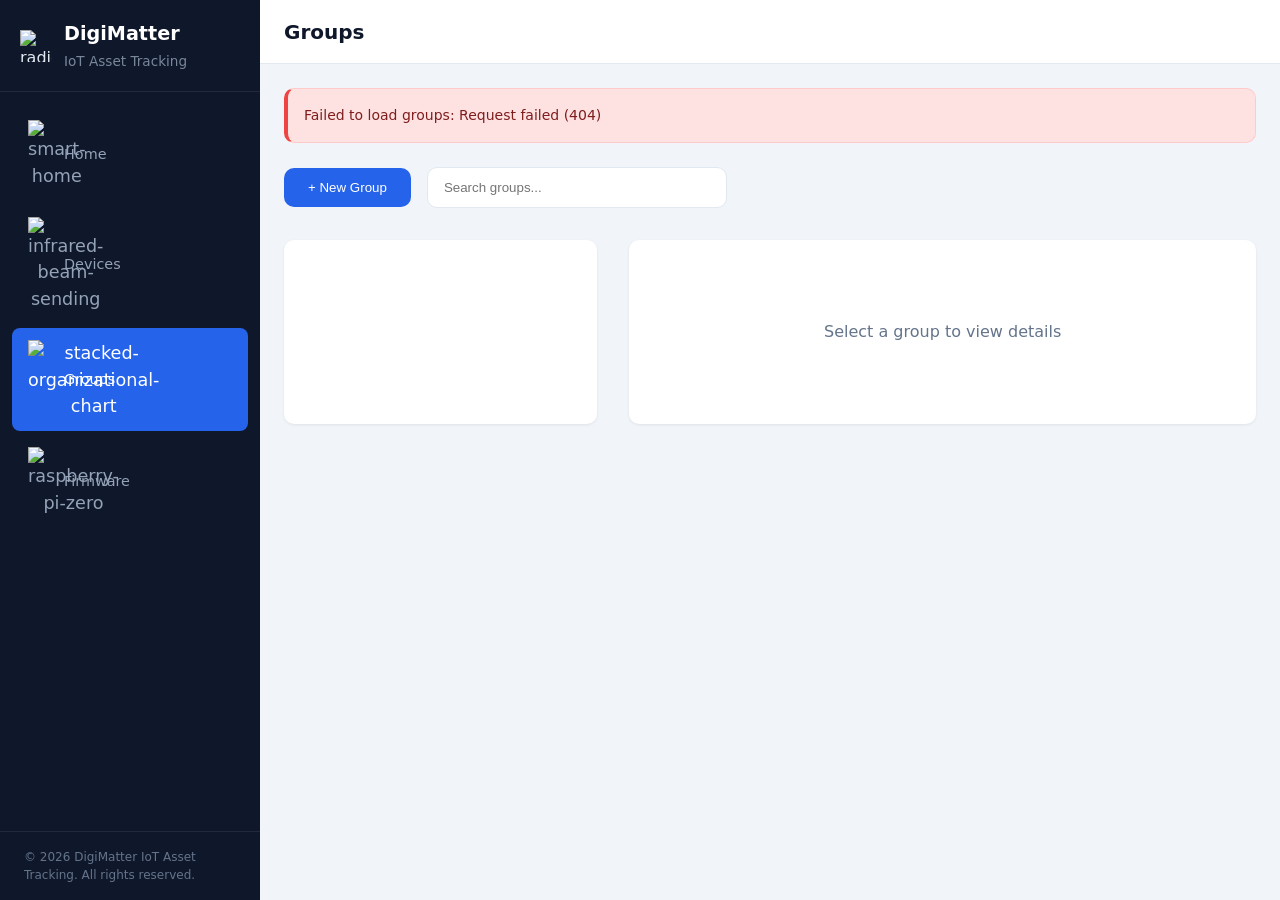
==== src/frontend/groups.html @ a4fc834b "updated readme and project structure" ====
<!DOCTYPE html>
<html lang="en">
<head>
    <meta charset="UTF-8">
    <meta name="viewport" content="width=device-width, initial-scale=1.0">
    <title>Groups - IoT Asset Track</title>
    <link rel="stylesheet" href="css/styles.css">
</head>
<body>
    <div id="page-content-wrapper">
        <div id="alerts-container"></div>
        
        <div class="controls">
            <button class="btn-primary" onclick="openGroupModal()">+ New Group</button>
            <input type="text" id="searchInput" placeholder="Search groups..." 
                   onkeyup="debounce(() => handleSearch(), 300)" style="padding: 0.75rem 1rem; border: 1px solid var(--border); border-radius: var(--radius);">
        </div>

        <div class="groups-container">
            <div class="group-tree" id="groupTree"></div>
            <div class="group-panel">
                <div id="groupContent">
                    <div class="empty-state">
                        <p>Select a group to view details</p>
                    </div>
                </div>
            </div>
        </div>
    </div>

    <!-- Group Form Modal -->
    <div class="modal" id="groupFormModal">
        <div class="modal-content">
            <div class="modal-header">
                <h3 id="formTitle">Add New Group</h3>
                <button class="modal-close" onclick="closeModal('groupFormModal')">&times;</button>
            </div>
            <form id="groupForm" onsubmit="submitGroupForm(event)">
                <div class="form-group">
                    <label for="groupName">Group Name *</label>
                    <input type="text" id="groupName" required>
                </div>
                <div class="form-group">
                    <label for="parentGroupId">Parent Group</label>
                    <select id="parentGroupId"></select>
                </div>
                <div class="form-group">
                    <label for="groupDescription">Description</label>
                    <textarea id="groupDescription"></textarea>
                </div>
                <div class="form-actions">
                    <button type="button" class="btn-secondary" onclick="closeModal('groupFormModal')">Cancel</button>
                    <button type="submit" class="btn-primary">Save Group</button>
                </div>
            </form>
        </div>
    </div>

    <script src="js/api.js"></script>
    <script src="js/layout.js"></script>
    <script src="js/groups.js"></script>
</body>
</html>
---- src/frontend/css/styles.css ----
:root {
    --primary: #2563eb;
    --primary-dark: #1d4ed8;
    --primary-light: #dbeafe;
    --accent: #10b981;
    --accent-light: #d1fae5;
    --warning: #f59e0b;
    --bg: #f1f5f9;
    --surface: #ffffff;
    --sidebar: #0f172a;
    --sidebar-hover: #1e293b;
    --sidebar-active: #2563eb;
    --text: #0f172a;
    --text-muted: #64748b;
    --border: #e2e8f0;
    --danger: #ef4444;
    --shadow: 0 1px 3px rgba(15, 23, 42, 0.08);
    --shadow-lg: 0 10px 25px rgba(15, 23, 42, 0.1);
    --sidebar-width: 260px;
    --header-height: 64px;
    --radius: 10px;
}

* {
    box-sizing: border-box;
    margin: 0;
    padding: 0;
}

body {
    font-family: "Segoe UI", system-ui, -apple-system, sans-serif;
    background: var(--bg);
    color: var(--text);
    line-height: 1.5;
    min-height: 100vh;
}

a {
    color: var(--primary);
    text-decoration: none;
}

/* App Shell */
.app-shell {
    display: flex;
    min-height: 100vh;
}

.sidebar {
    width: var(--sidebar-width);
    background: var(--sidebar);
    color: #e2e8f0;
    display: flex;
    flex-direction: column;
    position: fixed;
    top: 0;
    left: 0;
    bottom: 0;
    z-index: 200;
    transition: transform 0.3s ease;
}

.sidebar-brand {
    padding: 1.25rem 1.5rem;
    border-bottom: 1px solid rgba(255, 255, 255, 0.08);
}

.sidebar-brand h1 {
    font-size: 1.1rem;
    font-weight: 700;
    color: white;
    display: flex;
    align-items: center;
    gap: 0.5rem;
}

.sidebar-brand p {
    font-size: 0.75rem;
    color: #94a3b8;
    margin-top: 0.25rem;
}

.sidebar-nav {
    flex: 1;
    padding: 1rem 0.75rem;
    display: flex;
    flex-direction: column;
    gap: 0.25rem;
}

.sidebar-nav a {
    display: flex;
    align-items: center;
    gap: 0.75rem;
    padding: 0.75rem 1rem;
    border-radius: 8px;
    color: #94a3b8;
    font-weight: 500;
    font-size: 0.9rem;
    text-decoration: none;
    transition: all 0.15s;
}

.sidebar-nav a:hover {
    background: var(--sidebar-hover);
    color: white;
    text-decoration: none;
}

.sidebar-nav a.active {
    background: var(--sidebar-active);
    color: white;
}

.sidebar-nav .nav-icon {
    font-size: 1.1rem;
    width: 1.5rem;
    text-align: center;
}

.sidebar-footer {
    padding: 1rem 1.5rem;
    border-top: 1px solid rgba(255, 255, 255, 0.08);
    font-size: 0.75rem;
    color: #64748b;
}

.app-main {
    flex: 1;
    margin-left: var(--sidebar-width);
    min-height: 100vh;
    display: flex;
    flex-direction: column;
}

.topbar {
    height: var(--header-height);
    background: var(--surface);
    border-bottom: 1px solid var(--border);
    display: flex;
    align-items: center;
    justify-content: space-between;
    padding: 0 1.5rem;
    position: sticky;
    top: 0;
    z-index: 100;
}

.topbar h2 {
    font-size: 1.25rem;
    font-weight: 600;
}

.topbar-actions {
    display: flex;
    align-items: center;
    gap: 0.75rem;
}

.menu-toggle {
    display: none;
    background: none;
    border: none;
    font-size: 1.5rem;
    cursor: pointer;
    color: var(--text);
    padding: 0.25rem;
}

.page-content {
    flex: 1;
    padding: 1.5rem;
}

/* Cards & Stats */
.card {
    background: var(--surface);
    border: 1px solid var(--border);
    border-radius: var(--radius);
    padding: 1.25rem;
    box-shadow: var(--shadow);
    margin-bottom: 1.25rem;
}

.card-header {
    display: flex;
    justify-content: space-between;
    align-items: center;
    margin-bottom: 1rem;
    flex-wrap: wrap;
    gap: 0.75rem;
}

.card-header h3 {
    font-size: 1rem;
    font-weight: 600;
}

.stats-grid {
    display: grid;
    grid-template-columns: repeat(auto-fit, minmax(180px, 1fr));
    gap: 1rem;
    margin-bottom: 1.25rem;
}

.stat-card {
    background: var(--surface);
    border: 1px solid var(--border);
    border-radius: var(--radius);
    padding: 1.25rem;
    box-shadow: var(--shadow);
    display: flex;
    align-items: center;
    gap: 1rem;
}

.stat-icon {
    width: 48px;
    height: 48px;
    border-radius: 10px;
    display: flex;
    align-items: center;
    justify-content: center;
    font-size: 1.25rem;
}

.stat-icon.blue { background: var(--primary-light); }
.stat-icon.green { background: var(--accent-light); }
.stat-icon.amber { background: #fef3c7; }
.stat-icon.purple { background: #ede9fe; }

.stat-info .stat-value {
    font-size: 1.5rem;
    font-weight: 700;
    line-height: 1.2;
}

.stat-info .stat-label {
    font-size: 0.8rem;
    color: var(--text-muted);
}

/* Buttons */
.btn {
    display: inline-flex;
    align-items: center;
    gap: 0.4rem;
    padding: 0.5rem 1rem;
    border: none;
    border-radius: 8px;
    font-size: 0.875rem;
    font-weight: 500;
    cursor: pointer;
    transition: all 0.15s;
    font-family: inherit;
}

.btn-primary {
    background: var(--primary);
    color: white;
}

.btn-primary:hover {
    background: var(--primary-dark);
}

.btn-secondary {
    background: var(--surface);
    color: var(--text);
    border: 1px solid var(--border);
}

.btn-secondary:hover {
    background: var(--bg);
}

.btn-danger {
    background: var(--danger);
    color: white;
}

.btn-sm {
    padding: 0.35rem 0.75rem;
    font-size: 0.8rem;
}

.btn-icon {
    padding: 0.5rem;
    min-width: 36px;
    justify-content: center;
}

/* Forms */
.form-group {
    margin-bottom: 1rem;
}

.form-group label {
    display: block;
    font-weight: 500;
    margin-bottom: 0.35rem;
    font-size: 0.8rem;
    color: var(--text-muted);
}

.form-group input,
.form-group select,
.form-group textarea {
    width: 100%;
    padding: 0.55rem 0.75rem;
    border: 1px solid var(--border);
    border-radius: 8px;
    font-size: 0.875rem;
    font-family: inherit;
    background: var(--surface);
    transition: border-color 0.15s;
}

.form-group input:focus,
.form-group select:focus,
.form-group textarea:focus {
    outline: none;
    border-color: var(--primary);
    box-shadow: 0 0 0 3px var(--primary-light);
}

.form-row {
    display: grid;
    grid-template-columns: repeat(auto-fit, minmax(180px, 1fr));
    gap: 1rem;
}

.search-bar {
    position: relative;
    flex: 1;
    min-width: 220px;
    max-width: 400px;
}

.search-bar input {
    width: 100%;
    padding: 0.55rem 0.75rem 0.55rem 2.25rem;
    border: 1px solid var(--border);
    border-radius: 8px;
    font-size: 0.875rem;
    font-family: inherit;
}

.search-bar input:focus {
    outline: none;
    border-color: var(--primary);
    box-shadow: 0 0 0 3px var(--primary-light);
}

.search-bar .search-icon {
    position: absolute;
    left: 0.75rem;
    top: 50%;
    transform: translateY(-50%);
    color: var(--text-muted);
    pointer-events: none;
}

.filter-bar {
    display: flex;
    flex-wrap: wrap;
    gap: 0.75rem;
    align-items: flex-end;
    margin-bottom: 1rem;
}

.filter-bar select {
    padding: 0.55rem 0.75rem;
    border: 1px solid var(--border);
    border-radius: 8px;
    font-size: 0.875rem;
    background: var(--surface);
    min-width: 160px;
}

.filter-chips {
    display: flex;
    flex-wrap: wrap;
    gap: 0.5rem;
    margin-bottom: 1rem;
}

.filter-chip {
    display: inline-flex;
    align-items: center;
    gap: 0.35rem;
    padding: 0.25rem 0.75rem;
    background: var(--primary-light);
    color: var(--primary-dark);
    border-radius: 20px;
    font-size: 0.8rem;
    font-weight: 500;
}

.filter-chip button {
    background: none;
    border: none;
    cursor: pointer;
    color: inherit;
    font-size: 1rem;
    line-height: 1;
    padding: 0;
}

/* Tables */
.table-wrapper {
    overflow-x: auto;
    border: 1px solid var(--border);
    border-radius: var(--radius);
}

table {
    width: 100%;
    border-collapse: collapse;
    font-size: 0.875rem;
}

thead {
    background: var(--bg);
}

th, td {
    padding: 0.75rem 1rem;
    text-align: left;
    border-bottom: 1px solid var(--border);
}

th {
    font-weight: 600;
    color: var(--text-muted);
    font-size: 0.75rem;
    text-transform: uppercase;
    letter-spacing: 0.04em;
    white-space: nowrap;
}

tbody tr {
    cursor: pointer;
    transition: background 0.1s;
}

tbody tr:hover {
    background: rgba(37, 99, 235, 0.04);
}

tbody tr.selected {
    background: rgba(37, 99, 235, 0.1);
    border-left: 3px solid var(--primary);
}

tbody tr.inactive {
    opacity: 0.6;
}

.actions {
    display: flex;
    gap: 0.5rem;
}

.sortable {
    cursor: pointer;
    user-select: none;
}

.sortable:hover {
    color: var(--primary);
}

.sortable .sort-arrow {
    margin-left: 0.25rem;
    font-size: 0.7rem;
}

/* Badges */
.badge {
    display: inline-block;
    padding: 0.2rem 0.6rem;
    border-radius: 20px;
    font-size: 0.75rem;
    font-weight: 600;
}

.badge-active {
    background: var(--accent-light);
    color: #047857;
}

.badge-inactive {
    background: #fee2e2;
    color: #b91c1c;
}

.badge-type {
    background: var(--primary-light);
    color: var(--primary-dark);
}

.badge-group {
    background: #ede9fe;
    color: #6d28d9;
}

/* Map */
.devices-layout {
    display: grid;
    grid-template-columns: 1fr;
    gap: 1.25rem;
}

#device-map {
    height: 420px;
    border-radius: var(--radius);
    border: 1px solid var(--border);
    z-index: 1;
}

.map-toolbar {
    display: flex;
    justify-content: space-between;
    align-items: center;
    margin-bottom: 0.75rem;
    flex-wrap: wrap;
    gap: 0.5rem;
}

.map-legend {
    display: flex;
    flex-wrap: wrap;
    gap: 0.75rem;
    font-size: 0.8rem;
    color: var(--text-muted);
}

.legend-item {
    display: flex;
    align-items: center;
    gap: 0.35rem;
}

.legend-dot {
    width: 12px;
    height: 12px;
    border-radius: 50%;
    border: 2px solid white;
    box-shadow: 0 0 0 1px rgba(0,0,0,0.2);
}

/* Pagination */
.pagination {
    display: flex;
    justify-content: space-between;
    align-items: center;
    padding: 0.75rem 0;
    flex-wrap: wrap;
    gap: 0.75rem;
}

.pagination-info {
    font-size: 0.85rem;
    color: var(--text-muted);
}

.pagination-controls {
    display: flex;
    gap: 0.35rem;
}

.pagination-controls button {
    padding: 0.4rem 0.75rem;
    border: 1px solid var(--border);
    background: var(--surface);
    border-radius: 6px;
    cursor: pointer;
    font-size: 0.85rem;
}

.pagination-controls button:hover:not(:disabled) {
    background: var(--bg);
}

.pagination-controls button:disabled {
    opacity: 0.4;
    cursor: not-allowed;
}

.pagination-controls button.active {
    background: var(--primary);
    color: white;
    border-color: var(--primary);
}

/* Modals */
.modal-overlay {
    display: none;
    position: fixed;
    inset: 0;
    background: rgba(15, 23, 42, 0.6);
    z-index: 1000;
    align-items: center;
    justify-content: center;
    backdrop-filter: blur(2px);
}

.modal-overlay.active {
    display: flex;
}

.modal {
    background: var(--surface);
    border-radius: var(--radius);
    padding: 1.5rem;
    width: 100%;
    max-width: 520px;
    max-height: 90vh;
    overflow-y: auto;
    box-shadow: var(--shadow-lg);
    animation: modalIn 0.2s ease;
}

@keyframes modalIn {
    from { opacity: 0; transform: translateY(-10px); }
    to { opacity: 1; transform: translateY(0); }
}

.modal h3 {
    margin-bottom: 1rem;
    font-size: 1.1rem;
}

.modal-actions {
    display: flex;
    justify-content: flex-end;
    gap: 0.5rem;
    margin-top: 1.5rem;
}

/* Alerts */
.alert {
    padding: 0.75rem 1rem;
    border-radius: 8px;
    margin-bottom: 1rem;
    font-size: 0.875rem;
}

.alert-error {
    background: #fef2f2;
    color: var(--danger);
    border: 1px solid #fecaca;
}

.alert-success {
    background: #ecfdf5;
    color: #047857;
    border: 1px solid #a7f3d0;
}

.alert-info {
    background: var(--primary-light);
    color: var(--primary-dark);
    border: 1px solid #bfdbfe;
}

.empty-state {
    text-align: center;
    padding: 3rem 1rem;
    color: var(--text-muted);
}

.empty-state .empty-icon {
    font-size: 2.5rem;
    margin-bottom: 0.75rem;
    opacity: 0.5;
}

/* Device detail panel */
.detail-panel {
    position: fixed;
    right: -400px;
    top: 0;
    bottom: 0;
    width: 380px;
    background: var(--surface);
    border-left: 1px solid var(--border);
    box-shadow: var(--shadow-lg);
    z-index: 500;
    transition: right 0.3s ease;
    overflow-y: auto;
    padding: 1.5rem;
}

.detail-panel.open {
    right: 0;
}

.detail-panel-header {
    display: flex;
    justify-content: space-between;
    align-items: flex-start;
    margin-bottom: 1.25rem;
}

.detail-panel-header h3 {
    font-size: 1.1rem;
}

.detail-close {
    background: none;
    border: none;
    font-size: 1.25rem;
    cursor: pointer;
    color: var(--text-muted);
    padding: 0.25rem;
}

.detail-grid {
    display: grid;
    gap: 1rem;
}

.detail-item label {
    display: block;
    font-size: 0.75rem;
    color: var(--text-muted);
    text-transform: uppercase;
    letter-spacing: 0.04em;
    margin-bottom: 0.15rem;
}

.detail-item span {
    font-weight: 500;
}

/* Dashboard */
.hero-grid {
    display: grid;
    grid-template-columns: repeat(auto-fit, minmax(280px, 1fr));
    gap: 1.25rem;
}

.feature-card {
    background: var(--surface);
    border: 1px solid var(--border);
    border-radius: var(--radius);
    padding: 1.5rem;
    transition: transform 0.2s, box-shadow 0.2s;
}

.feature-card:hover {
    transform: translateY(-2px);
    box-shadow: var(--shadow-lg);
}

.feature-card h3 {
    color: var(--primary);
    margin-bottom: 0.5rem;
}

.feature-card p {
    color: var(--text-muted);
    font-size: 0.9rem;
    margin-bottom: 1rem;
}

/* Hierarchy tree for groups */
.group-tree {
    list-style: none;
    padding-left: 0;
}

.group-tree ul {
    list-style: none;
    padding-left: 1.5rem;
    border-left: 2px solid var(--border);
    margin-left: 0.5rem;
}

.group-tree-item {
    padding: 0.5rem 0;
    display: flex;
    align-items: center;
    gap: 0.5rem;
}

.group-tree-item .tree-icon {
    color: var(--primary);
}

/* Leaflet overrides */
.leaflet-popup-content-wrapper {
    border-radius: 8px;
}

.device-popup h4 {
    margin: 0 0 0.35rem;
    font-size: 0.95rem;
}

.device-popup p {
    margin: 0.15rem 0;
    font-size: 0.8rem;
    color: var(--text-muted);
}

.custom-marker {
    background: transparent !important;
    border: none !important;
}

/* Responsive */
@media (max-width: 900px) {
    .sidebar {
        transform: translateX(-100%);
    }

    .sidebar.open {
        transform: translateX(0);
    }

    .app-main {
        margin-left: 0;
    }

    .menu-toggle {
        display: block;
    }

    .sidebar-backdrop {
        display: none;
        position: fixed;
        inset: 0;
        background: rgba(0, 0, 0, 0.4);
        z-index: 150;
    }

    .sidebar-backdrop.open {
        display: block;
    }

    #device-map {
        height: 300px;
    }

    .detail-panel {
        width: 100%;
        right: -100%;
    }
}

@media (max-width: 600px) {
    .page-content {
        padding: 1rem;
    }

    .filter-bar {
        flex-direction: column;
        align-items: stretch;
    }

    .filter-bar select,
    .search-bar {
        max-width: 100%;
    }
}

/* Devices Page Specific Styles */

.stats-grid {
    display: grid;
    grid-template-columns: repeat(auto-fit, minmax(200px, 1fr));
    gap: 1rem;
    margin-bottom: 2rem;
}

.stat-card {
    background: var(--surface);
    padding: 1.5rem;
    border-radius: var(--radius);
    box-shadow: var(--shadow);
    border-left: 4px solid var(--primary);
}

.stat-label {
    color: var(--text-muted);
    font-size: 0.9rem;
    margin-bottom: 0.5rem;
}

.stat-value {
    font-size: 2rem;
    font-weight: bold;
    color: var(--primary);
}

.controls-bar {
    display: flex;
    gap: 1rem;
    margin-bottom: 2rem;
    flex-wrap: wrap;
    align-items: center;
}

.search-box {
    flex: 0 1 420px;
    /*min-width: 550px;*/
    align-items: center;
    display: flex;
    gap: 0.5rem;
}

.search-box input {
    flex: 1;
    padding: 0.75rem 1rem;
    border: 1px solid var(--border);
    border-radius: var(--radius);
    font-size: 0.95rem;
    width: 280px;
    flex: 0 0 280px;
}


#groupFilter {
    width: 120px;
    flex: 0 0 120px;
}

#typeFilter {
    width: 150px;
    flex: 0 0 150px;
}

#statusFilter {
    width: 130px;
    flex: 0 0 130px;
}

.search-box button {
    padding: 0.75rem 1.5rem;
    background: var(--primary);
    color: white;
    border: none;
    border-radius: var(--radius);
    cursor: pointer;
    font-weight: 500;
    transition: all 0.2s;
}

.search-box button:hover {
    background: var(--primary-dark);
}

.filter-group {
    display: flex;
    gap: 0.75rem;
    flex-wrap: wrap;
    flex: 0 0 auto;
    align-items: center;
}

.filter-group select {
    padding: 0.65rem 1rem;
    border: 1px solid var(--border);
    border-radius: var(--radius);
    background: var(--surface);
    cursor: pointer;
    min-width: 80px;
}

.view-toggle {
    display: flex;
    gap: 0.5rem;
    border: 1px solid var(--border);
    border-radius: var(--radius);
    overflow: hidden;
}

.view-toggle button {
    padding: 0.75rem 1.25rem;
    background: var(--surface);
    border: none;
    cursor: pointer;
    font-weight: 500;
    transition: all 0.2s;
}

.view-toggle button.active {
    background: var(--primary);
    color: white;
}

.view-toggle button:hover {
    background: var(--bg);
}

.view-toggle button.active:hover {
    background: var(--primary);
}

.table-container {
    background: var(--surface);
    border-radius: var(--radius);
    overflow: hidden;
    box-shadow: var(--shadow);
}

.table-scroll {
    overflow-x: auto;
}

.devices-table {
    width: 100%;
    border-collapse: collapse;
    font-size: 0.95rem;
}

.devices-table thead {
    background: var(--bg);
    font-weight: 600;
    border-bottom: 2px solid var(--border);
}

.devices-table thead th {
    padding: 1rem;
    text-align: left;
}

.devices-table tbody td {
    padding: 1rem;
    border-bottom: 1px solid var(--border);
}

.devices-table tbody tr:hover {
    background: var(--bg);
}

.status-badge {
    display: inline-block;
    padding: 0.25rem 0.75rem;
    border-radius: 20px;
    font-size: 0.85rem;
    font-weight: 500;
}

.status-active {
    background: var(--accent-light);
    color: #065f46;
}

.status-inactive {
    background: #fee2e2;
    color: #7f1d1d;
}

.device-actions {
    display: flex;
    gap: 0.5rem;
}

.btn-icon {
    padding: 0.5rem 0.75rem;
    border: none;
    border-radius: var(--radius);
    cursor: pointer;
    font-size: 0.9rem;
    transition: all 0.2s;
}

.btn-edit {
    background: var(--primary-light);
    color: var(--primary);
}

.btn-edit:hover {
    background: var(--primary);
    color: white;
}

.btn-delete {
    background: #fee2e2;
    color: var(--danger);
}

.btn-delete:hover {
    background: var(--danger);
    color: white;
}

.btn-view {
    background: var(--primary-light);
    color: var(--primary);
}

.btn-view:hover {
    background: var(--primary);
    color: white;
}

.location-link {
    color: var(--primary);
    cursor: pointer;
    text-decoration: underline;
}

.location-link:hover {
    color: var(--primary-dark);
}

.map-container {
    background: var(--surface);
    padding: 1.5rem;
    border-radius: var(--radius);
    margin-bottom: 2rem;
    box-shadow: var(--shadow);
}

#map {
    height: 500px;
    border-radius: var(--radius);
    box-shadow: var(--shadow);
    margin-bottom: 1rem;
}

#map-info {
    margin-top: 1rem;
    padding: 1rem;
    background: var(--bg);
    border-radius: var(--radius);
    display: none;
}

#map-info.visible {
    display: block;
}

#map-info h4 {
    margin-top: 0;
    color: var(--text);
}

#map-info p {
    margin: 0.5rem 0;
    font-size: 0.9rem;
}

.modal {
    display: none;
    position: fixed;
    top: 0;
    left: 0;
    width: 100%;
    height: 100%;
    background: rgba(0, 0, 0, 0.5);
    z-index: 1000;
    align-items: center;
    justify-content: center;
}

.modal.active {
    display: flex;
}

.modal-content {
    background: var(--surface);
    border-radius: var(--radius);
    padding: 2rem;
    width: 90%;
    max-width: 500px;
    max-height: 90vh;
    overflow-y: auto;
    box-shadow: var(--shadow-lg);
}

.modal-header {
    display: flex;
    justify-content: space-between;
    align-items: center;
    margin-bottom: 1.5rem;
    border-bottom: 1px solid var(--border);
    padding-bottom: 1rem;
}

.modal-header h3 {
    margin: 0;
}

.modal-close {
    background: none;
    border: none;
    font-size: 1.5rem;
    cursor: pointer;
    color: var(--text-muted);
    padding: 0;
}

.form-group {
    margin-bottom: 1.5rem;
}

.form-group label {
    display: block;
    margin-bottom: 0.5rem;
    font-weight: 500;
}

.form-group input,
.form-group select,
.form-group textarea {
    width: 100%;
    padding: 0.75rem 1rem;
    border: 1px solid var(--border);
    border-radius: var(--radius);
    font-family: inherit;
    font-size: 1rem;
}

.form-group input:readonly {
    background: var(--bg);
    cursor: not-allowed;
}

.form-group textarea {
    resize: vertical;
    min-height: 100px;
}

.form-actions {
    display: flex;
    gap: 1rem;
    justify-content: flex-end;
    margin-top: 2rem;
}

.btn-primary, .btn-secondary {
    padding: 0.75rem 1.5rem;
    border: none;
    border-radius: var(--radius);
    cursor: pointer;
    font-weight: 500;
    transition: all 0.2s;
}

.btn-primary {
    background: var(--primary);
    color: white;
}

.btn-primary:hover {
    background: var(--primary-dark);
}

.btn-secondary {
    background: var(--bg);
    color: var(--text);
    border: 1px solid var(--border);
}

.btn-secondary:hover {
    background: var(--border);
}

.alert {
    padding: 1rem;
    border-radius: var(--radius);
    margin-bottom: 1.5rem;
}

.alert-error {
    background: #fee2e2;
    color: #7f1d1d;
    border-left: 4px solid var(--danger);
}

.alert-success {
    background: var(--accent-light);
    color: #065f46;
    border-left: 4px solid var(--accent);
}

.alert-info {
    background: var(--primary-light);
    color: #1e3a8a;
    border-left: 4px solid var(--primary);
}

.empty-state {
    text-align: center;
    padding: 3rem 2rem;
    color: var(--text-muted);
}

@media (max-width: 768px) {
    .controls-bar {
        flex-direction: column;
    }

    .search-box {
        width: 100%;
    }

    .filter-group {
        width: 100%;
    }

    .filter-group select {
        width: 100%;
    }

    table {
        font-size: 0.85rem;
    }

    thead th, tbody td {
        padding: 0.75rem 0.5rem;
    }

    .device-actions {
        flex-direction: column;
    }

    .modal-content {
        width: 95%;
    }

    #map {
        height: 300px;
    }

    .stats-grid {
        grid-template-columns: 1fr 1fr;
    }
}

/* Groups Page Specific Styles */

.groups-container {
    display: grid;
    grid-template-columns: 1fr 2fr;
    gap: 2rem;
}

.group-tree {
    background: var(--surface);
    border-radius: var(--radius);
    padding: 1.5rem;
    box-shadow: var(--shadow);
    max-height: 600px;
    overflow-y: auto;
}

.tree-item {
    padding: 0.75rem 0.5rem;
    margin: 0.25rem 0;
    cursor: pointer;
    border-radius: var(--radius);
    border-left: 3px solid transparent;
    transition: all 0.2s;
}

.tree-item:hover {
    background: var(--bg);
    border-left-color: var(--primary);
}

.tree-item.active {
    background: var(--primary-light);
    border-left-color: var(--primary);
    font-weight: 600;
}

.tree-item-indent {
    margin-left: 1.5rem;
}

.group-panel {
    background: var(--surface);
    border-radius: var(--radius);
    padding: 2rem;
    box-shadow: var(--shadow);
}

.group-header {
    display: flex;
    justify-content: space-between;
    align-items: center;
    margin-bottom: 2rem;
    padding-bottom: 1rem;
    border-bottom: 2px solid var(--border);
}

.group-details {
    display: grid;
    grid-template-columns: 1fr 1fr;
    gap: 1.5rem;
    margin-bottom: 2rem;
}

.detail-item {
    padding: 1rem;
    background: var(--bg);
    border-radius: var(--radius);
}

.detail-label {
    color: var(--text-muted);
    font-size: 0.9rem;
    margin-bottom: 0.5rem;
}

.detail-value {
    font-weight: 600;
    font-size: 1.1rem;
}

.devices-in-group {
    margin-top: 2rem;
}

.device-item {
    display: flex;
    align-items: center;
    padding: 0.75rem 1rem;
    background: var(--bg);
    border-radius: var(--radius);
    margin-bottom: 0.5rem;
    justify-content: space-between;
}

.device-item-info {
    flex: 1;
}

.device-item-name {
    font-weight: 500;
}

.device-item-serial {
    font-size: 0.85rem;
    color: var(--text-muted);
}

.btn-group {
    display: flex;
    gap: 0.5rem;
}

.controls {
    display: flex;
    gap: 1rem;
    margin-bottom: 2rem;
    flex-wrap: wrap;
    align-items: center;
}

@media (max-width: 968px) {
    .groups-container {
        grid-template-columns: 1fr;
    }
}


/* Device Detail Page Specific Styles */
#map {
            height: 400px;
            border-radius: var(--radius);
            box-shadow: var(--shadow);
            margin-bottom: 2rem;
        }

        .map-container {
            background: var(--surface);
            padding: 1.5rem;
            border-radius: var(--radius);
            margin-bottom: 2rem;
        }

        .controls-bar {
            display: flex;
            gap: 1rem;
            margin-bottom: 2rem;
            flex-wrap: wrap;
            align-items: center;
        }

        .search-box {
            flex: 1;
            min-width: 200px;
            display: flex;
            gap: 0.5rem;
        }

        .search-box input {
            flex: 1;
            padding: 0.75rem 1rem;
            border: 1px solid var(--border);
            border-radius: var(--radius);
            font-size: 0.95rem;
        }

        .search-box button {
            padding: 0.75rem 1.5rem;
            background: var(--primary);
            color: white;
            border: none;
            border-radius: var(--radius);
            cursor: pointer;
            font-weight: 500;
        }

        .search-box button:hover {
            background: var(--primary-dark);
        }

        .filter-group {
            display: flex;
            gap: 1rem;
            flex-wrap: wrap;
            align-items: center;
        }

        .filter-group select {
            padding: 0.75rem 1rem;
            border: 1px solid var(--border);
            border-radius: var(--radius);
            background: var(--surface);
            cursor: pointer;
        }

        .filter-group label {
            display: flex;
            align-items: center;
            gap: 0.5rem;
            cursor: pointer;
        }

        .filter-group input[type="checkbox"] {
            cursor: pointer;
        }

        .view-toggle {
            display: flex;
            gap: 0.5rem;
            border: 1px solid var(--border);
            border-radius: var(--radius);
            overflow: hidden;
        }

        .view-toggle button {
            padding: 0.5rem 1rem;
            background: var(--surface);
            border: none;
            cursor: pointer;
            font-weight: 500;
        }

        .view-toggle button.active {
            background: var(--primary);
            color: white;
        }

        .table-container {
            background: var(--surface);
            border-radius: var(--radius);
            overflow: hidden;
            box-shadow: var(--shadow);
        }

        .table-scroll {
            overflow-x: auto;
        }

        table {
            width: 100%;
            border-collapse: collapse;
            font-size: 0.95rem;
        }

        thead {
            background: var(--bg);
            font-weight: 600;
            border-bottom: 2px solid var(--border);
        }

        thead th {
            padding: 1rem;
            text-align: left;
            color: var(--text);
            cursor: pointer;
            user-select: none;
        }

        thead th:hover {
            background: var(--primary-light);
        }

        thead th.sortable::after {
            content: ' ↕';
            opacity: 0.5;
        }

        tbody td {
            padding: 1rem;
            border-bottom: 1px solid var(--border);
        }

        tbody tr:hover {
            background: var(--bg);
        }

        .status-badge {
            display: inline-block;
            padding: 0.25rem 0.75rem;
            border-radius: 20px;
            font-size: 0.85rem;
            font-weight: 500;
        }

        .status-active {
            background: var(--accent-light);
            color: #065f46;
        }

        .status-inactive {
            background: #fee2e2;
            color: #7f1d1d;
        }

        .device-actions {
            display: flex;
            gap: 0.5rem;
        }

        .btn-icon {
            padding: 0.5rem 0.75rem;
            border: none;
            border-radius: var(--radius);
            cursor: pointer;
            font-size: 0.9rem;
            transition: all 0.2s;
        }

        .btn-edit {
            background: var(--primary-light);
            color: var(--primary);
        }

        .btn-edit:hover {
            background: var(--primary);
            color: white;
        }

        .btn-delete {
            background: #fee2e2;
            color: var(--danger);
        }

        .btn-delete:hover {
            background: var(--danger);
            color: white;
        }

        .btn-view {
            background: var(--primary-light);
            color: var(--primary);
        }

        .btn-view:hover {
            background: var(--primary);
            color: white;
        }

        .location-link {
            color: var(--primary);
            cursor: pointer;
            text-decoration: underline;
        }

        .location-link:hover {
            color: var(--primary-dark);
        }

        .modal {
            display: none;
            position: fixed;
            top: 0;
            left: 0;
            width: 100%;
            height: 100%;
            background: rgba(0, 0, 0, 0.5);
            z-index: 1000;
        }

        .modal.active {
            display: flex;
            align-items: center;
            justify-content: center;
        }

        .modal-content {
            background: var(--surface);
            border-radius: var(--radius);
            padding: 2rem;
            width: 90%;
            max-width: 500px;
            max-height: 90vh;
            overflow-y: auto;
            box-shadow: var(--shadow-lg);
        }

        .modal-header {
            display: flex;
            justify-content: space-between;
            align-items: center;
            margin-bottom: 1.5rem;
            border-bottom: 1px solid var(--border);
            padding-bottom: 1rem;
        }

        .modal-header h3 {
            margin: 0;
        }

        .modal-close {
            background: none;
            border: none;
            font-size: 1.5rem;
            cursor: pointer;
            color: var(--text-muted);
        }

        .form-group {
            margin-bottom: 1.5rem;
        }

        .form-group label {
            display: block;
            margin-bottom: 0.5rem;
            font-weight: 500;
        }

        .form-group input,
        .form-group select,
        .form-group textarea {
            width: 100%;
            padding: 0.75rem 1rem;
            border: 1px solid var(--border);
            border-radius: var(--radius);
            font-family: inherit;
            font-size: 1rem;
        }

        .form-group textarea {
            resize: vertical;
            min-height: 100px;
        }

        .form-actions {
            display: flex;
            gap: 1rem;
            justify-content: flex-end;
            margin-top: 2rem;
        }

        .btn-primary, .btn-secondary {
            padding: 0.75rem 1.5rem;
            border: none;
            border-radius: var(--radius);
            cursor: pointer;
            font-weight: 500;
            transition: all 0.2s;
        }

        .btn-primary {
            background: var(--primary);
            color: white;
        }

        .btn-primary:hover {
            background: var(--primary-dark);
        }

        .btn-secondary {
            background: var(--bg);
            color: var(--text);
            border: 1px solid var(--border);
        }

        .btn-secondary:hover {
            background: var(--border);
        }

        .stats-grid {
            display: grid;
            grid-template-columns: repeat(auto-fit, minmax(200px, 1fr));
            gap: 1rem;
            margin-bottom: 2rem;
        }

        .stat-card {
            background: var(--surface);
            padding: 1.5rem;
            border-radius: var(--radius);
            box-shadow: var(--shadow);
        }

        .stat-label {
            color: var(--text-muted);
            font-size: 0.9rem;
            margin-bottom: 0.5rem;
        }

        .stat-value {
            font-size: 2rem;
            font-weight: bold;
            color: var(--primary);
        }

        .empty-state {
            text-align: center;
            padding: 3rem 2rem;
            color: var(--text-muted);
        }

        .empty-state svg {
            width: 80px;
            height: 80px;
            margin-bottom: 1rem;
            opacity: 0.5;
        }

        .loading {
            text-align: center;
            padding: 2rem;
        }

        .spinner {
            border: 4px solid var(--border);
            border-top: 4px solid var(--primary);
            border-radius: 50%;
            width: 40px;
            height: 40px;
            animation: spin 1s linear infinite;
            margin: 0 auto;
        }

        @keyframes spin {
            0% { transform: rotate(0deg); }
            100% { transform: rotate(360deg); }
        }

        .alert {
            padding: 1rem;
            border-radius: var(--radius);
            margin-bottom: 1.5rem;
        }

        .alert-error {
            background: #fee2e2;
            color: #7f1d1d;
            border-left: 4px solid var(--danger);
        }

        .alert-success {
            background: var(--accent-light);
            color: #065f46;
            border-left: 4px solid var(--accent);
        }

        .alert-info {
            background: var(--primary-light);
            color: #1e3a8a;
            border-left: 4px solid var(--primary);
        }

        @media (max-width: 768px) {
            .controls-bar {
                flex-direction: column;
            }

            .search-box {
                width: 100%;
            }

            .filter-group {
                width: 100%;
                flex-direction: column;
            }

            table {
                font-size: 0.85rem;
            }

            thead th, tbody td {
                padding: 0.75rem 0.5rem;
            }

            .device-actions {
                flex-direction: column;
            }

            .modal-content {
                width: 95%;
            }
        }


/* firmware update page specific styles */
.controls-bar {
            display: flex;
            gap: 1rem;
            margin-bottom: 2rem;
            flex-wrap: wrap;
            align-items: center;
        }

        .search-box {
            flex: 1;
            min-width: 200px;
            display: flex;
            gap: 0.5rem;
        }

        .search-box input {
            flex: 1;
            padding: 0.75rem 1rem;
            border: 1px solid var(--border);
            border-radius: var(--radius);
            font-size: 0.95rem;
        }

        .search-box button {
            padding: 0.75rem 1.5rem;
            background: var(--primary);
            color: white;
            border: none;
            border-radius: var(--radius);
            cursor: pointer;
            font-weight: 500;
        }

        .search-box button:hover {
            background: var(--primary-dark);
        }

        .filter-group {
            display: flex;
            gap: 1rem;
        }

        .filter-group select {
            padding: 0.75rem 1rem;
            border: 1px solid var(--border);
            border-radius: var(--radius);
            background: var(--surface);
            cursor: pointer;
        }

        .table-container {
            background: var(--surface);
            border-radius: var(--radius);
            overflow: hidden;
            box-shadow: var(--shadow);
        }

        .table-scroll {
            overflow-x: auto;
        }

        table {
            width: 100%;
            border-collapse: collapse;
            font-size: 0.95rem;
        }

        thead {
            background: var(--bg);
            font-weight: 600;
            border-bottom: 2px solid var(--border);
        }

        thead th {
            padding: 1rem;
            text-align: left;
        }

        tbody td {
            padding: 1rem;
            border-bottom: 1px solid var(--border);
        }

        tbody tr:hover {
            background: var(--bg);
        }

        .badge {
            display: inline-block;
            padding: 0.25rem 0.75rem;
            border-radius: 20px;
            font-size: 0.85rem;
            font-weight: 500;
        }

        .badge-primary {
            background: var(--primary-light);
            color: var(--primary);
        }

        .badge-accent {
            background: var(--accent-light);
            color: var(--accent);
        }

        .device-count {
            display: inline-flex;
            align-items: center;
            gap: 0.5rem;
            padding: 0.25rem 0.75rem;
            background: var(--bg);
            border-radius: 20px;
            font-size: 0.9rem;
        }

        .device-actions {
            display: flex;
            gap: 0.5rem;
        }

        .btn-icon {
            padding: 0.5rem 0.75rem;
            border: none;
            border-radius: var(--radius);
            cursor: pointer;
            font-size: 0.9rem;
            transition: all 0.2s;
        }

        .btn-edit {
            background: var(--primary-light);
            color: var(--primary);
        }

        .btn-edit:hover {
            background: var(--primary);
            color: white;
        }

        .btn-delete {
            background: #fee2e2;
            color: var(--danger);
        }

        .btn-delete:hover {
            background: var(--danger);
            color: white;
        }

        .modal {
            display: none;
            position: fixed;
            top: 0;
            left: 0;
            width: 100%;
            height: 100%;
            background: rgba(0, 0, 0, 0.5);
            z-index: 1000;
        }

        .modal.active {
            display: flex;
            align-items: center;
            justify-content: center;
        }

        .modal-content {
            background: var(--surface);
            border-radius: var(--radius);
            padding: 2rem;
            width: 90%;
            max-width: 500px;
            box-shadow: var(--shadow-lg);
        }

        .modal-header {
            display: flex;
            justify-content: space-between;
            align-items: center;
            margin-bottom: 1.5rem;
            border-bottom: 1px solid var(--border);
            padding-bottom: 1rem;
        }

        .modal-header h3 {
            margin: 0;
        }

        .modal-close {
            background: none;
            border: none;
            font-size: 1.5rem;
            cursor: pointer;
            color: var(--text-muted);
        }

        .form-group {
            margin-bottom: 1.5rem;
        }

        .form-group label {
            display: block;
            margin-bottom: 0.5rem;
            font-weight: 500;
        }

        .form-group input,
        .form-group select,
        .form-group textarea {
            width: 100%;
            padding: 0.75rem 1rem;
            border: 1px solid var(--border);
            border-radius: var(--radius);
            font-family: inherit;
            font-size: 1rem;
        }

        .form-group textarea {
            resize: vertical;
            min-height: 80px;
        }

        .form-actions {
            display: flex;
            gap: 1rem;
            justify-content: flex-end;
            margin-top: 2rem;
        }

        .btn-primary, .btn-secondary {
            padding: 0.75rem 1.5rem;
            border: none;
            border-radius: var(--radius);
            cursor: pointer;
            font-weight: 500;
            transition: all 0.2s;
        }

        .btn-primary {
            background: var(--primary);
            color: white;
        }

        .btn-primary:hover {
            background: var(--primary-dark);
        }

        .btn-secondary {
            background: var(--bg);
            color: var(--text);
            border: 1px solid var(--border);
        }

        .btn-secondary:hover {
            background: var(--border);
        }

        .alert {
            padding: 1rem;
            border-radius: var(--radius);
            margin-bottom: 1.5rem;
        }

        .alert-error {
            background: #fee2e2;
            color: #7f1d1d;
            border-left: 4px solid var(--danger);
        }

        .alert-success {
            background: var(--accent-light);
            color: #065f46;
            border-left: 4px solid var(--accent);
        }

        .empty-state {
            text-align: center;
            padding: 3rem 2rem;
            color: var(--text-muted);
        }

        @media (max-width: 768px) {
            .controls-bar {
                flex-direction: column;
            }

            .search-box {
                width: 100%;
            }

            table {
                font-size: 0.85rem;
            }

            thead th, tbody td {
                padding: 0.75rem 0.5rem;
            }

            .device-actions {
                flex-direction: column;
            }
        }

/*groups page*/
 .groups-container {
            display: grid;
            grid-template-columns: 1fr 2fr;
            gap: 2rem;
        }

        .group-tree {
            background: var(--surface);
            border-radius: var(--radius);
            padding: 1.5rem;
            box-shadow: var(--shadow);
            max-height: 600px;
            overflow-y: auto;
        }

        .tree-item {
            padding: 0.75rem 0.5rem;
            margin: 0.25rem 0;
            cursor: pointer;
            border-radius: var(--radius);
            border-left: 3px solid transparent;
            transition: all 0.2s;
        }

        .tree-item:hover {
            background: var(--bg);
            border-left-color: var(--primary);
        }

        .tree-item.active {
            background: var(--primary-light);
            border-left-color: var(--primary);
            font-weight: 600;
        }

        .tree-item-indent {
            margin-left: 1.5rem;
        }

        .group-panel {
            background: var(--surface);
            border-radius: var(--radius);
            padding: 2rem;
            box-shadow: var(--shadow);
        }

        .group-header {
            display: flex;
            justify-content: space-between;
            align-items: center;
            margin-bottom: 2rem;
            padding-bottom: 1rem;
            border-bottom: 2px solid var(--border);
        }

        .group-details {
            display: grid;
            grid-template-columns: 1fr 1fr;
            gap: 1.5rem;
            margin-bottom: 2rem;
        }

        .detail-item {
            padding: 1rem;
            background: var(--bg);
            border-radius: var(--radius);
        }

        .detail-label {
            color: var(--text-muted);
            font-size: 0.9rem;
            margin-bottom: 0.5rem;
        }

        .detail-value {
            font-weight: 600;
            font-size: 1.1rem;
        }

        .devices-in-group {
            margin-top: 2rem;
        }

        .device-item {
            display: flex;
            align-items: center;
            padding: 0.75rem 1rem;
            background: var(--bg);
            border-radius: var(--radius);
            margin-bottom: 0.5rem;
            justify-content: space-between;
        }

        .device-item-info {
            flex: 1;
        }

        .device-item-name {
            font-weight: 500;
        }

        .device-item-serial {
            font-size: 0.85rem;
            color: var(--text-muted);
        }

        .btn-group {
            display: flex;
            gap: 0.5rem;
        }

        .controls {
            display: flex;
            gap: 1rem;
            margin-bottom: 2rem;
            flex-wrap: wrap;
        }

        .modal {
            display: none;
            position: fixed;
            top: 0;
            left: 0;
            width: 100%;
            height: 100%;
            background: rgba(0, 0, 0, 0.5);
            z-index: 1000;
        }

        .modal.active {
            display: flex;
            align-items: center;
            justify-content: center;
        }

        .modal-content {
            background: var(--surface);
            border-radius: var(--radius);
            padding: 2rem;
            width: 90%;
            max-width: 450px;
            box-shadow: var(--shadow-lg);
        }

        .modal-header {
            display: flex;
            justify-content: space-between;
            align-items: center;
            margin-bottom: 1.5rem;
            border-bottom: 1px solid var(--border);
            padding-bottom: 1rem;
        }

        .modal-header h3 {
            margin: 0;
        }

        .modal-close {
            background: none;
            border: none;
            font-size: 1.5rem;
            cursor: pointer;
            color: var(--text-muted);
        }

        .form-group {
            margin-bottom: 1.5rem;
        }

        .form-group label {
            display: block;
            margin-bottom: 0.5rem;
            font-weight: 500;
        }

        .form-group input,
        .form-group select,
        .form-group textarea {
            width: 100%;
            padding: 0.75rem 1rem;
            border: 1px solid var(--border);
            border-radius: var(--radius);
            font-family: inherit;
            font-size: 1rem;
        }

        .form-group textarea {
            resize: vertical;
            min-height: 100px;
        }

        .form-actions {
            display: flex;
            gap: 1rem;
            justify-content: flex-end;
            margin-top: 2rem;
        }

        .btn-primary, .btn-secondary, .btn-icon {
            padding: 0.75rem 1.5rem;
            border: none;
            border-radius: var(--radius);
            cursor: pointer;
            font-weight: 500;
            transition: all 0.2s;
        }

        .btn-primary {
            background: var(--primary);
            color: white;
        }

        .btn-primary:hover {
            background: var(--primary-dark);
        }

        .btn-secondary {
            background: var(--bg);
            color: var(--text);
            border: 1px solid var(--border);
        }

        .btn-secondary:hover {
            background: var(--border);
        }

        .btn-icon {
            padding: 0.5rem 0.75rem;
            font-size: 0.9rem;
            background: var(--primary-light);
            color: var(--primary);
        }

        .btn-icon:hover {
            background: var(--primary);
            color: white;
        }

        .alert {
            padding: 1rem;
            border-radius: var(--radius);
            margin-bottom: 1.5rem;
        }

        .alert-error {
            background: #fee2e2;
            color: #7f1d1d;
            border-left: 4px solid var(--danger);
        }

        .alert-success {
            background: var(--accent-light);
            color: #065f46;
            border-left: 4px solid var(--accent);
        }

        .empty-state {
            text-align: center;
            padding: 3rem 2rem;
            color: var(--text-muted);
        }

        @media (max-width: 968px) {
            .groups-container {
                grid-template-columns: 1fr;
            }
        }




/*Home page specific styles */
.sidebar-brand {
    display: flex;
    align-items: center;
    gap: 12px;
    padding: 20px;
}

.sidebar-logo {
    width: 48px;
    height: 48px;
    object-fit: contain;
}

.brand-text h1 {
    margin: 0;
    font-size: 1.2rem;
}

.brand-text p {
    margin: 2px 0 0;
    font-size: 0.85rem;
    opacity: 0.8;
}
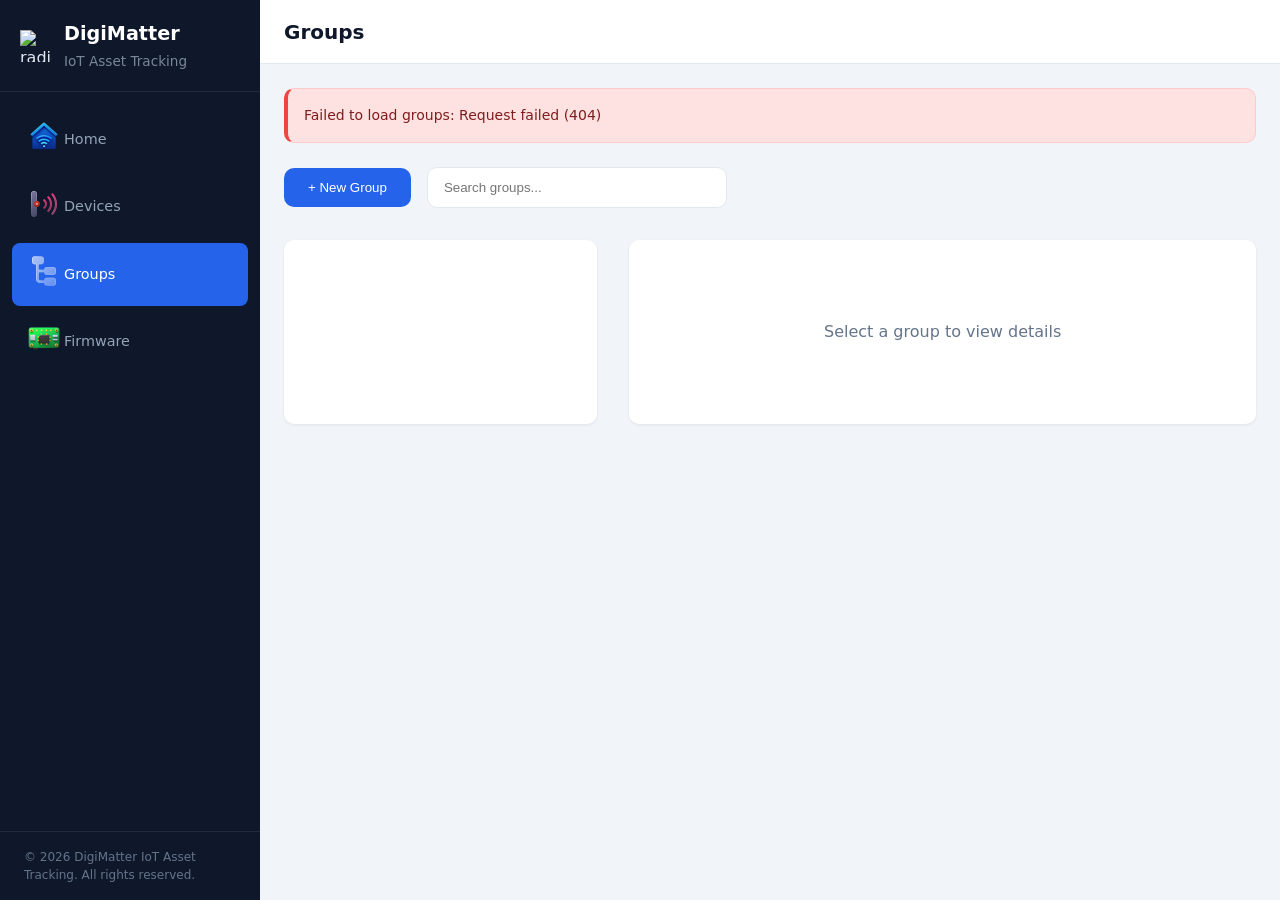
==== commit ec286950: "added unit tests" ====
--- a/src/frontend/groups.html
+++ b/src/frontend/groups.html
@@ -37,7 +37,7 @@
             </div>
             <form id="groupForm" onsubmit="submitGroupForm(event)">
                 <div class="form-group">
-                    <label for="groupName">Group Name *</label>
+                    <label for="groupName">Group Name</label>
                     <input type="text" id="groupName" required>
                 </div>
                 <div class="form-group">
